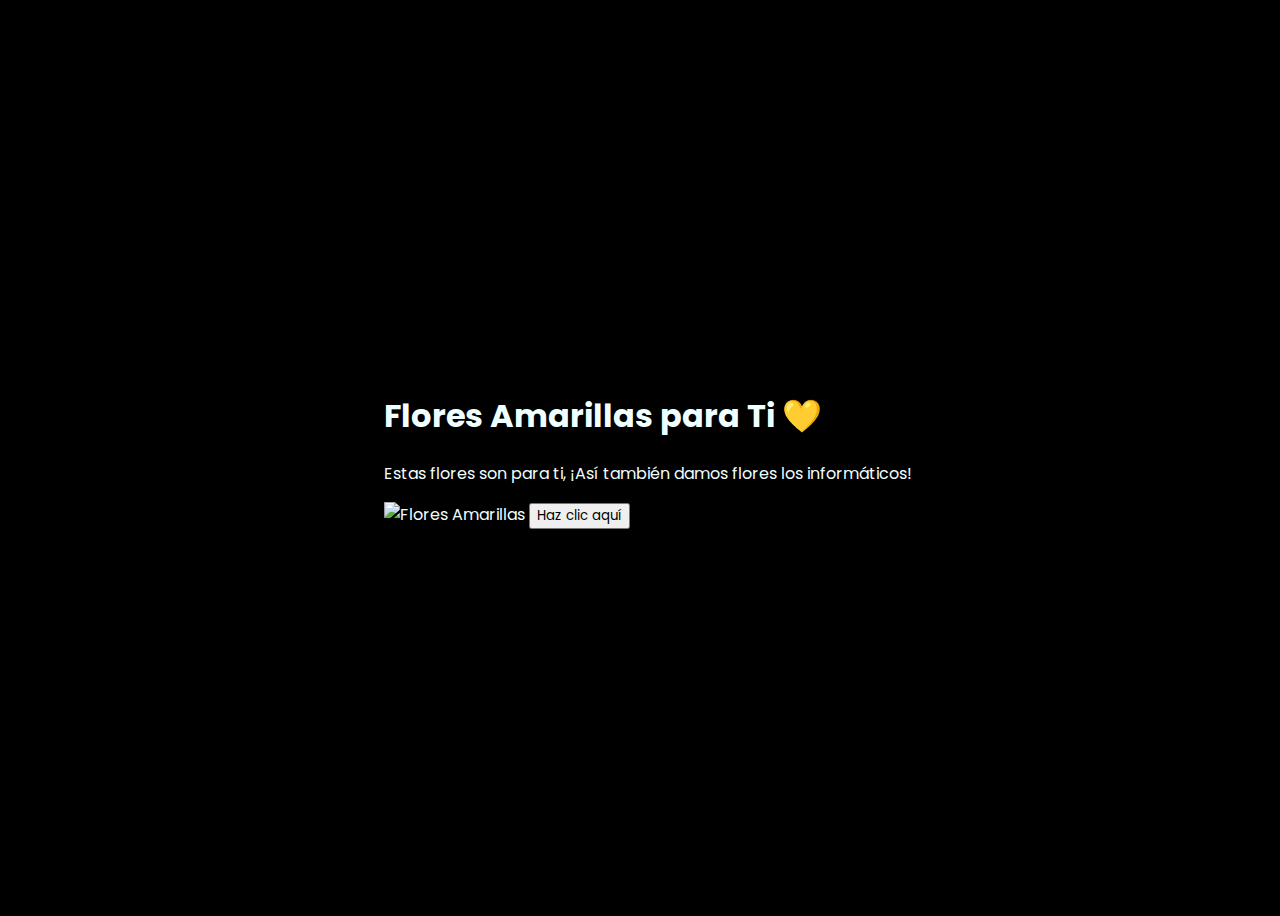
==== flores.html @ 13adda8f "Pueba" ====
<!DOCTYPE html>
<html lang="es">
<head>
    <meta charset="UTF-8">
    <meta name="viewport" content="width=device-width, initial-scale=1.0">
    <title>Flores Amarillas para Ti</title>
    <link rel="stylesheet" href="style.css">
</head>
<body>
    <div class="container">
        <h1>Flores Amarillas para Ti 💛</h1>
        <p>Estas flores son para ti, ¡Así también damos flores los informáticos! </p>
        <img id="flower" src="https://i.pinimg.com/originals/09/25/1c/09251ca872acfe08c948fc47257aea31.gif" alt="Flores Amarillas" />
        <button onclick="showLoveMessage()">Haz clic aquí</button>
        <p id="message"></p>
    </div>

    <script src="script.js"></script>
</body>
</html>
---- style.css ----
@import url('https://fonts.googleapis.com/css2?family=Poppins:ital,wght@0,500;1,900&display=swap');
*{
    font-family: 'Poppins',cursive;
}
body{
    color: azure;
    width: 100%;
    height: 100vh;
    display: flex;
    flex-direction: column;
    align-items: center;
    justify-content: center;
    background-color: black;
}
.greetings{
    font-size: 6rem;
    font-weight: 900;
}
.greetings > span{
    animation: glow 2.5s ease-in-out infinite;
}
@keyframes glow{
    0%, 100%{
        color: #fff;
        text-shadow: 0 0 12px #fbff00, 0 0 50px #fbff00, 0 0 100px #fbff00;
    }
    10%, 90%{
        color: #696565;
        text-shadow: none;
    }
}
.greetings > span:nth-child(2){
    animation-delay: .2s ;
}
.greetings > span:nth-child(3){
    animation-delay: .4s ;
}
.greetings > span:nth-child(4){
    animation-delay: .6s;
}
.greetings > span:nth-child(5){
    animation-delay: .8s;
}

.description{
    font-size: 1.5rem;
    margin-bottom: 20px;
}

.button a{
    text-decoration: none;
    font-size: 1rem;
    color: #111;
}

@media screen and (max-width:574px){
    .greetings{
        display: block;
        font-size: 3rem;
        font-weight: 500;
        text-align: center;
    }
    .description{
        font-size: 1rem;
    }
    
    .button a{
        font-size: .5rem;
    }
}

.description{
    color: #fbff00;
}

/* Estilo para el botón */
.button button {
    background-color: yellow; /* Fondo amarillo */
    border: none; /* Sin bordes */
    padding: 10px 20px; /* Ajusta el relleno según tu preferencia */
    font-size: 18px; /* Tamaño de fuente */
    cursor: pointer;
    position: relative; /* Necesario para el resplandor */
    border-radius: 20px; /* Esquinas redondeadas */
    transition: background-color 0.3s ease-in-out; /* Transición suave para el color de fondo */
  }
  
  /* Estilo para el enlace dentro del botón */
  .button button a {
    text-decoration: none; /* Elimina el subrayado del enlace */
    color: inherit; /* Hereda el color del texto del botón */
  }
  
  /* Efecto de resplandor al pasar el cursor sobre el botón */
  .button button:hover {
    background-color: orange; /* Cambia el color de fondo al pasar el mouse a naranja */
    box-shadow: 0 0 10px yellow, 0 0 20px yellow, 0 0 30px yellow; /* Efecto de resplandor amarillo */
  }
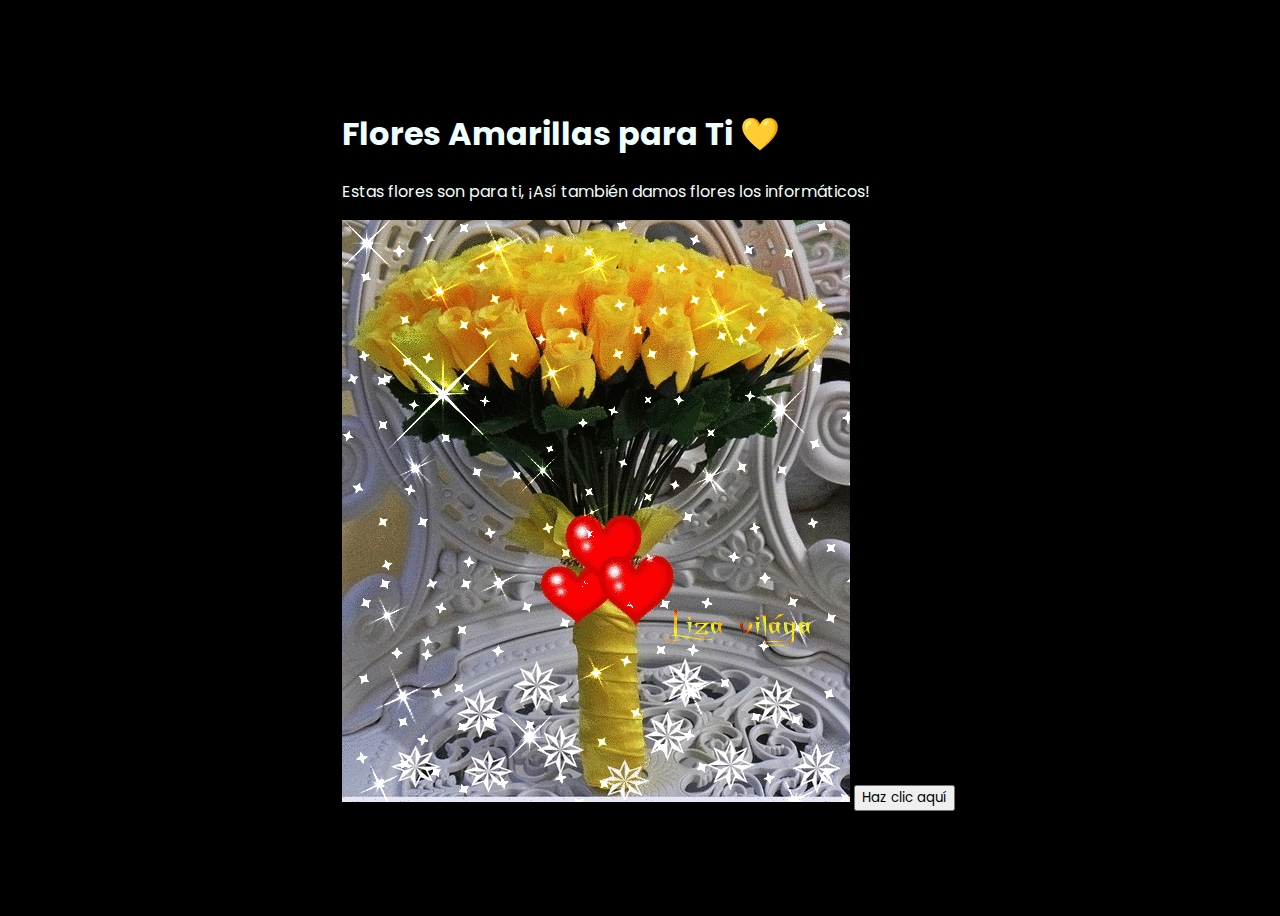
==== commit a84e67c7: "Pueba2" ====
--- a/flores.html
+++ b/flores.html
@@ -10,7 +10,7 @@
     <div class="container">
         <h1>Flores Amarillas para Ti 💛</h1>
         <p>Estas flores son para ti, ¡Así también damos flores los informáticos! </p>
-        <img id="flower" src="https://i.pinimg.com/originals/09/25/1c/09251ca872acfe08c948fc47257aea31.gif" alt="Flores Amarillas" />
+        <img id="flower" src="img/flor1.gif" alt="Flores Amarillas" />
         <button onclick="showLoveMessage()">Haz clic aquí</button>
         <p id="message"></p>
     </div>
